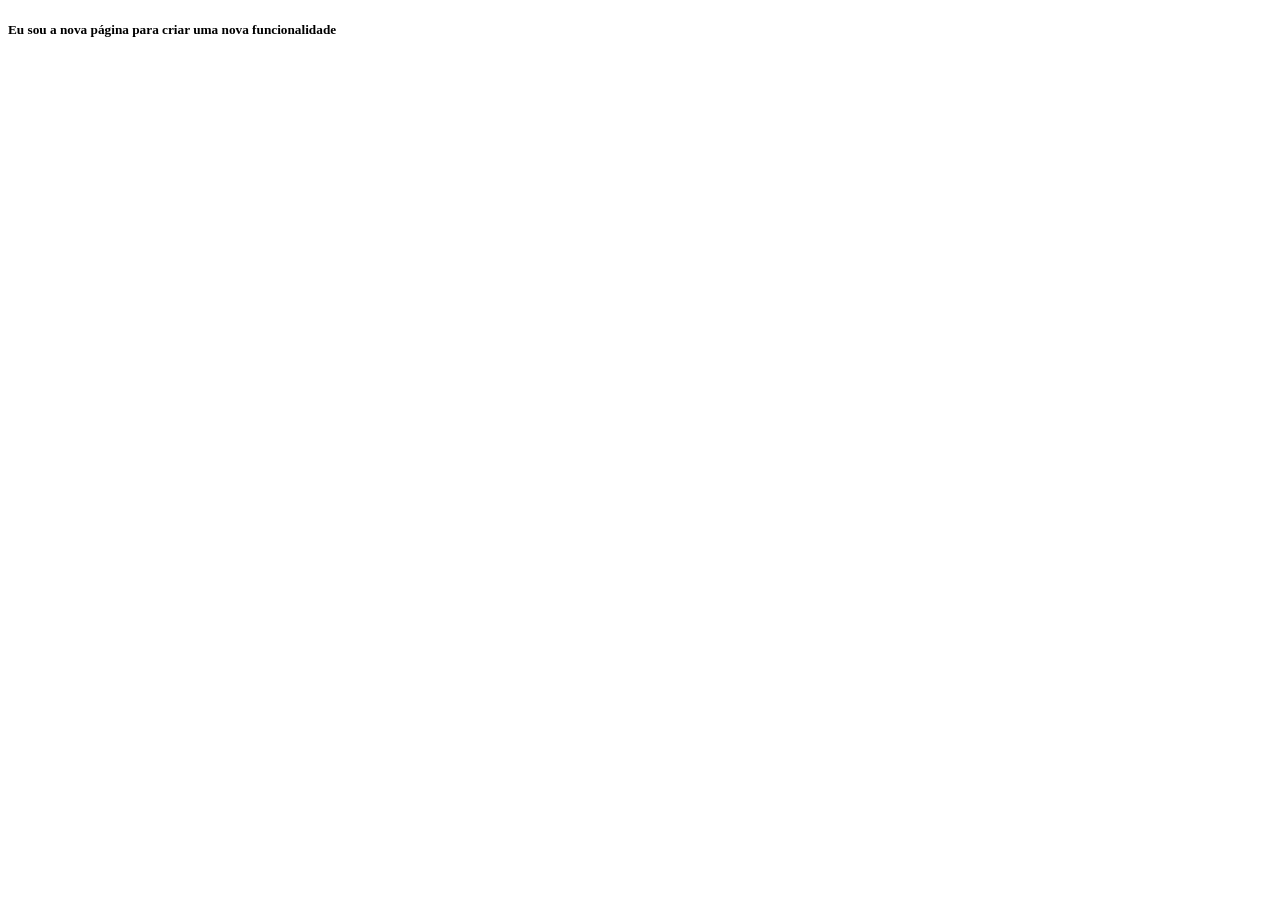
==== pages/newHtml.html @ 657818b0 "primeiro commit da nova funcionalidade: criei páginas html" ====
<!doctype html>
<html lang="en">
  <head>
    <meta charset="UTF-8" />
    <meta name="viewport" content="width=device-width, initial-scale=1.0" />
    <title>Document</title>
  </head>
  <body>
    <h5>Eu sou a nova página para criar uma nova funcionalidade</h5>
  </body>
</html>
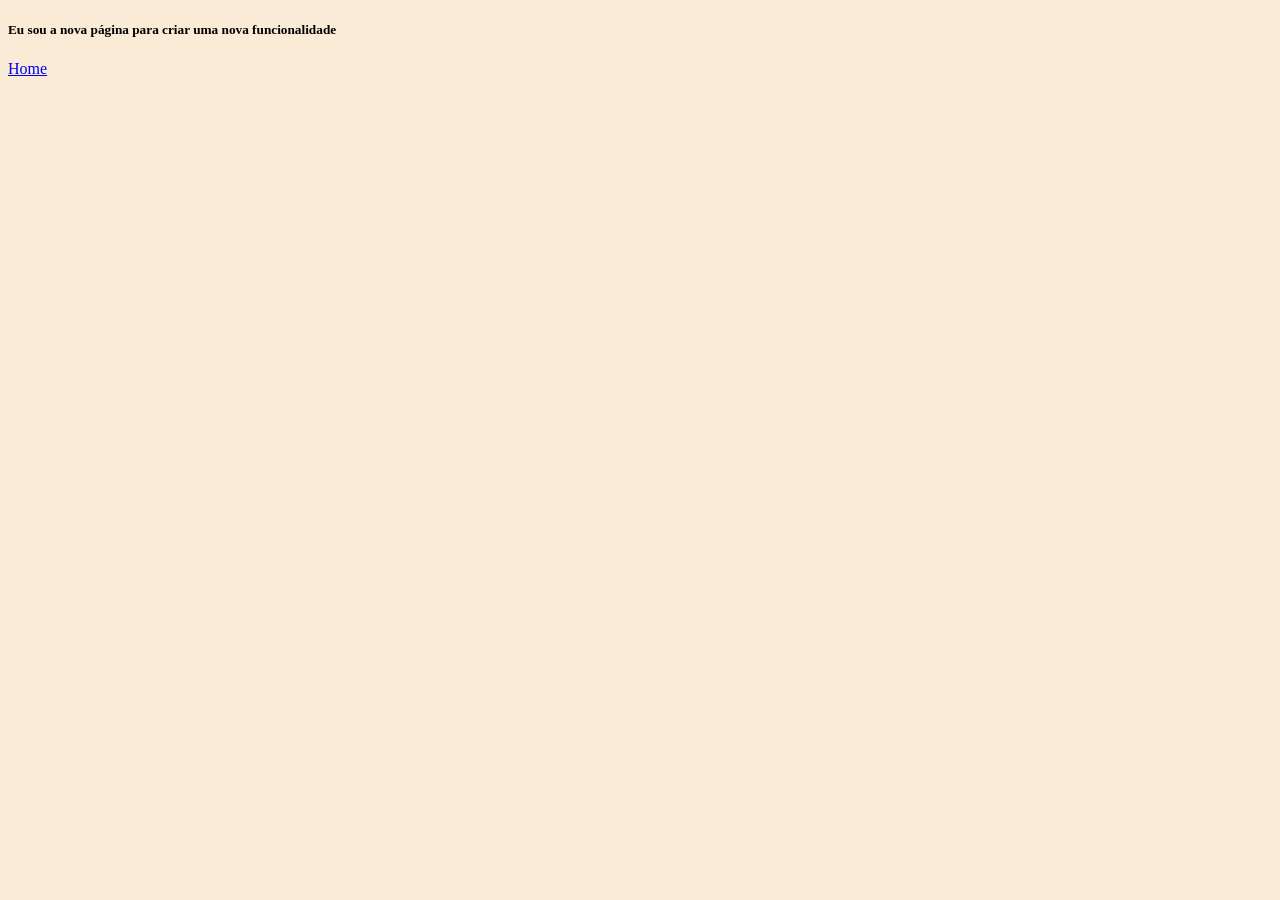
==== commit 5bf1868c: "added code review" ====
--- a/pages/newHtml.html
+++ b/pages/newHtml.html
@@ -4,8 +4,11 @@
     <meta charset="UTF-8" />
     <meta name="viewport" content="width=device-width, initial-scale=1.0" />
     <title>Document</title>
+    <link rel="stylesheet" href="../css/style.css">
   </head>
   <body>
     <h5>Eu sou a nova página para criar uma nova funcionalidade</h5>
+
+    <a href="../index.html">Home</a>
   </body>
 </html>
--- a/css/style.css
+++ b/css/style.css
@@ -0,0 +1,3 @@
+body{
+    background-color: antiquewhite; 
+}
